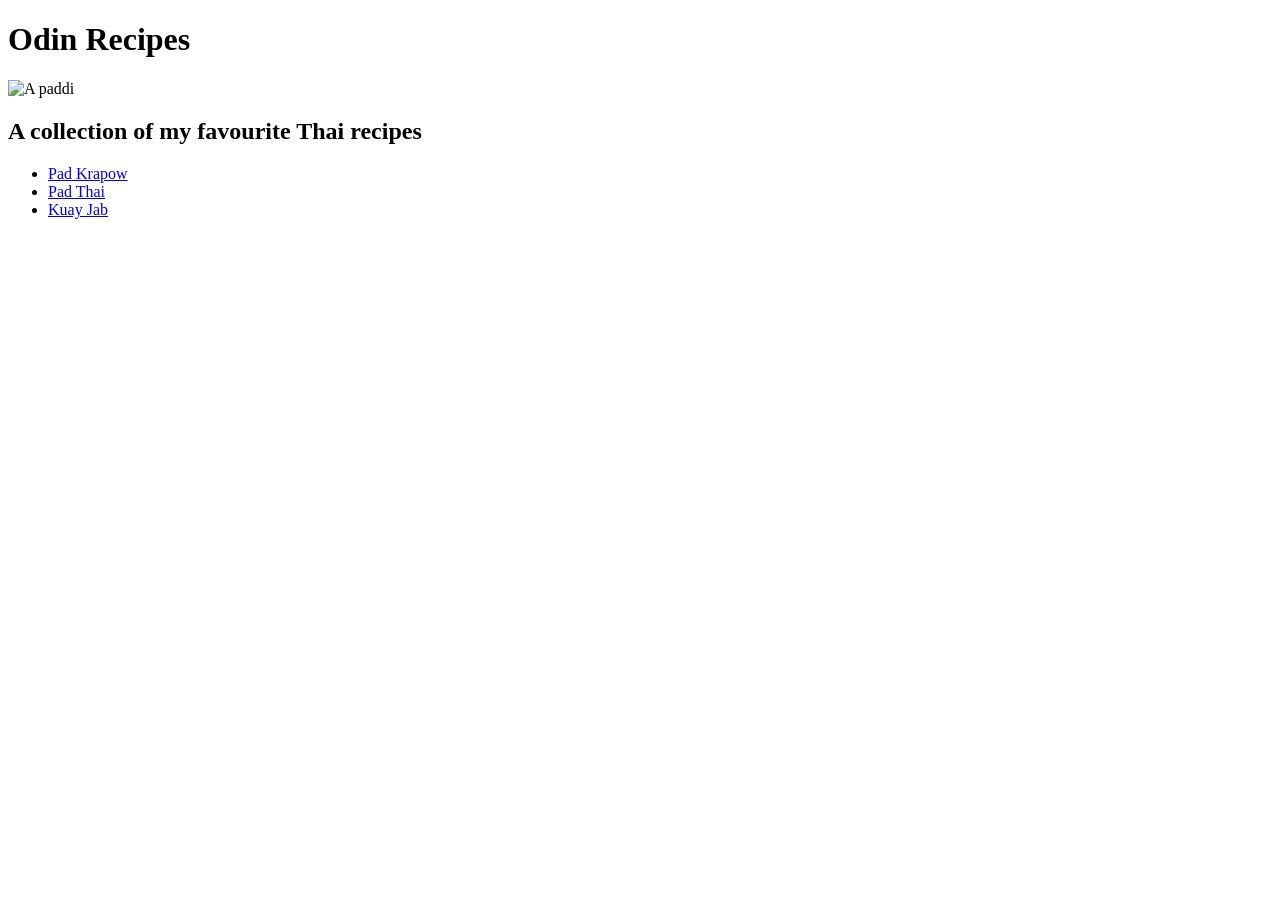
==== index.html @ 5eda0af1 "First commit test" ====
<!DOCTYPE html>
<html lang="en">
    <head>
        <meta charset="UTF-8">
        <meta name="viewport" content="width=device-width, initial-scale=1.0">
        <title>Odin Recipes</title>
    </head>
    <body>
        <h1>Odin Recipes</h1>
        <img src="#" alt="A paddi">
        <h2>A collection of my favourite Thai recipes</h2>
        
        <ul>
        <li><a href="recipes/padkrapow.html">Pad Krapow</a></li>
        <li><a href="recipes/padthai.html">Pad Thai</a></li>
        <li><a href="recipes/kuayjab.html">Kuay Jab</a></li>
        </ul>
    </body>
</html>
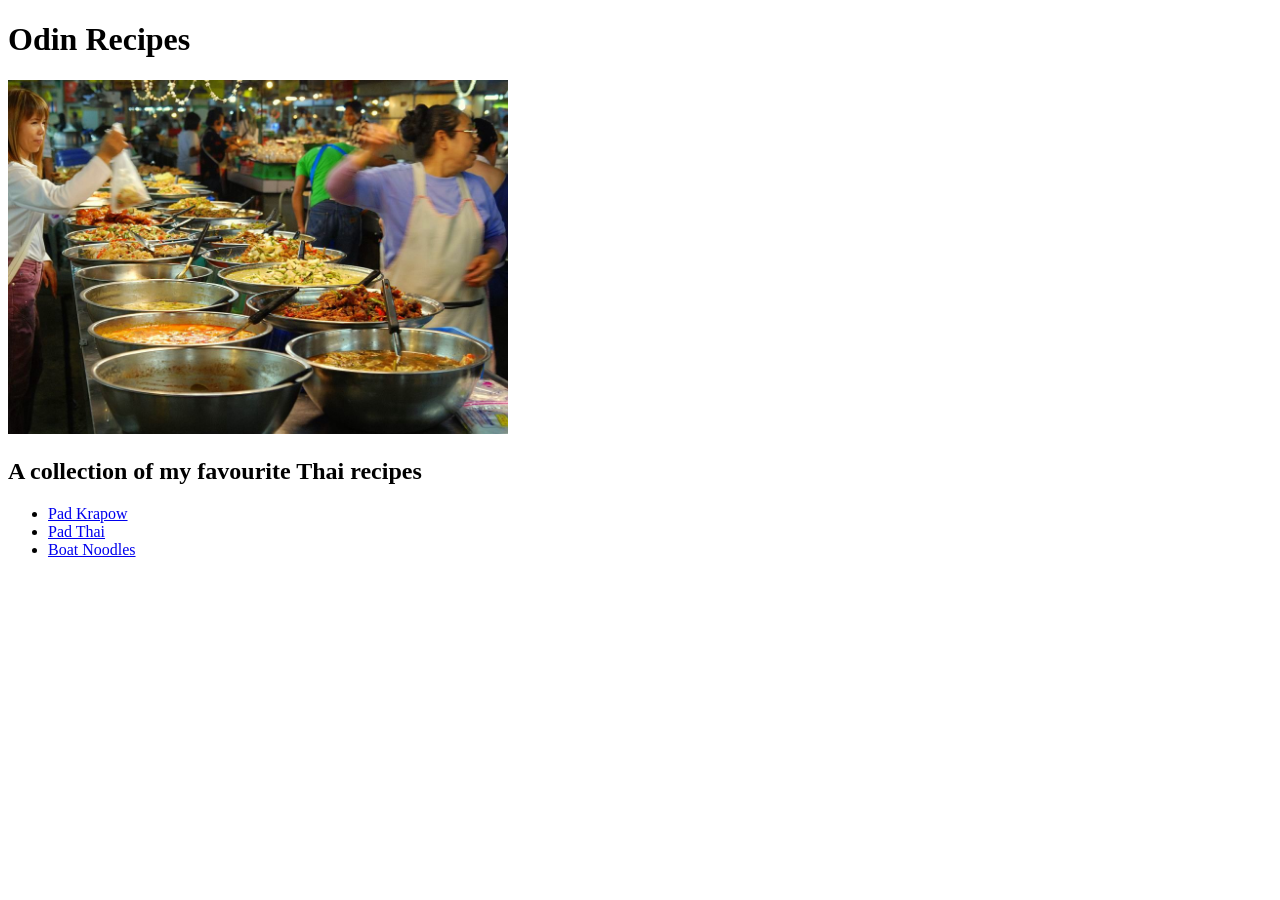
==== commit a8c567f8: "test2" ====
--- a/index.html
+++ b/index.html
@@ -7,13 +7,13 @@
     </head>
     <body>
         <h1>Odin Recipes</h1>
-        <img src="#" alt="A paddi">
+        <img src="recipes/indexfood.jpeg" width="500px" alt="Food market">
         <h2>A collection of my favourite Thai recipes</h2>
         
         <ul>
         <li><a href="recipes/padkrapow.html">Pad Krapow</a></li>
         <li><a href="recipes/padthai.html">Pad Thai</a></li>
-        <li><a href="recipes/kuayjab.html">Kuay Jab</a></li>
+        <li><a href="recipes/boatnoodles.html">Boat Noodles</a></li>
         </ul>
     </body>
 </html>
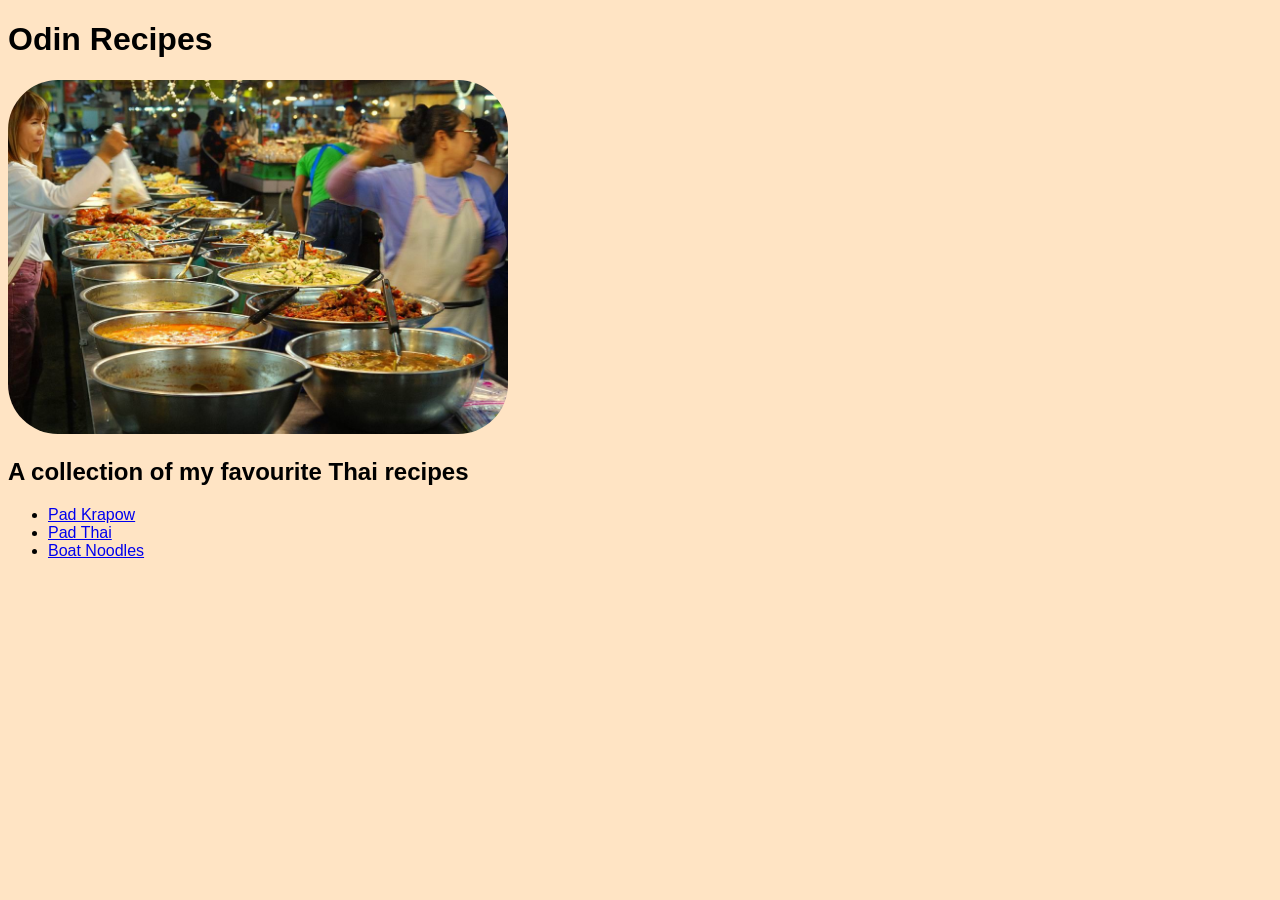
==== commit 1fa6363c: "added style for background and font family" ====
--- a/index.html
+++ b/index.html
@@ -3,6 +3,7 @@
     <head>
         <meta charset="UTF-8">
         <meta name="viewport" content="width=device-width, initial-scale=1.0">
+        <link rel="stylesheet" href="food.css">
         <title>Odin Recipes</title>
     </head>
     <body>
--- a/food.css
+++ b/food.css
@@ -0,0 +1,9 @@
+body {
+    background-color:bisque;
+    font-family: arial, verdana, helvetica, sans-serif;
+}
+
+img {
+    border-radius: 50px;
+}
+
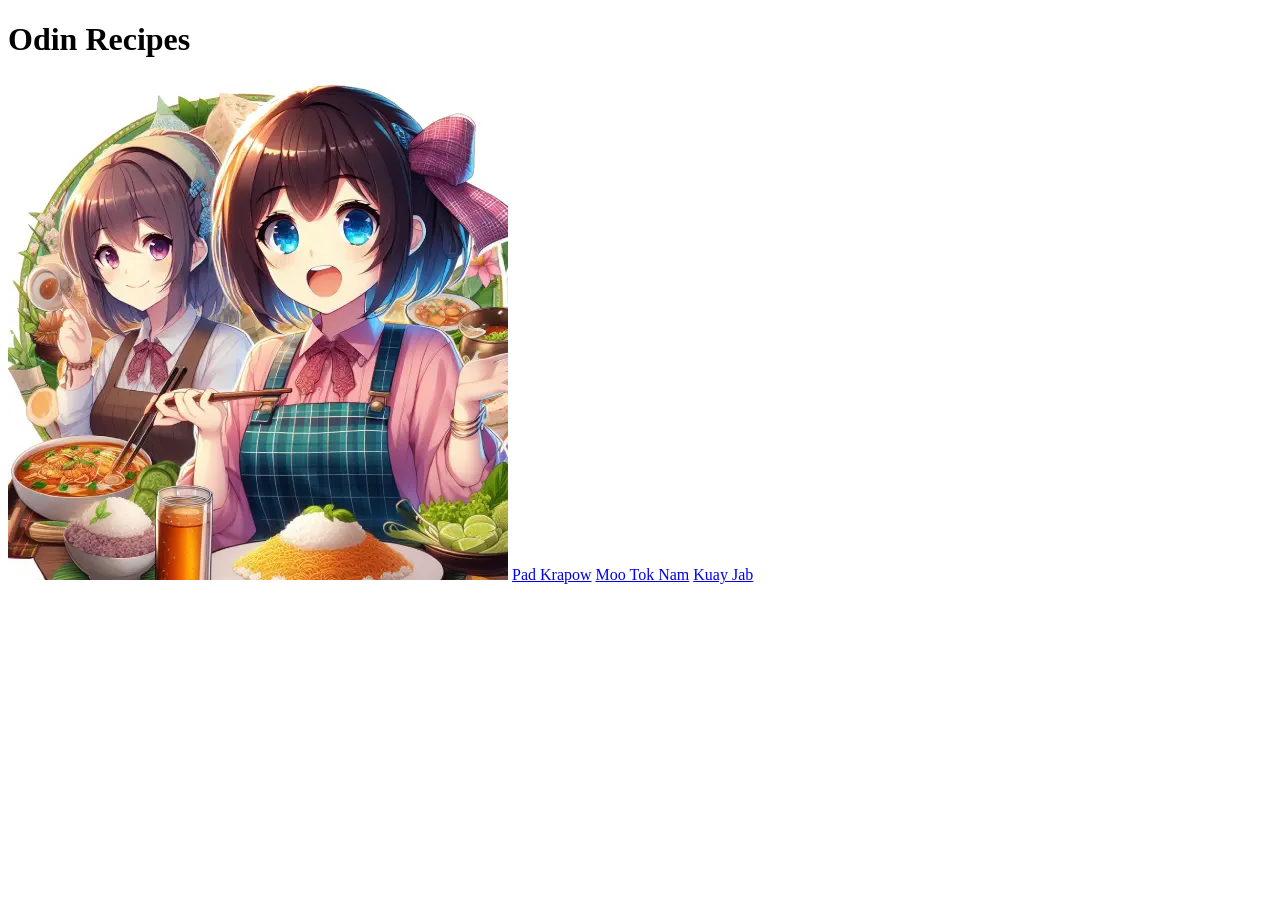
==== commit 0dfb5f86: "Adding several images and html files w boilerplate" ====
--- a/index.html
+++ b/index.html
@@ -1,20 +1,16 @@
 <!DOCTYPE html>
 <html lang="en">
-    <head>
-        <meta charset="UTF-8">
-        <meta name="viewport" content="width=device-width, initial-scale=1.0">
-        <link rel="stylesheet" href="food.css">
-        <title>Odin Recipes</title>
-    </head>
-    <body>
-        <h1>Odin Recipes</h1>
-        <img src="recipes/indexfood.jpeg" width="500px" alt="Food market">
-        <h2>A collection of my favourite Thai recipes</h2>
-        
-        <ul>
-        <li><a href="recipes/padkrapow.html">Pad Krapow</a></li>
-        <li><a href="recipes/padthai.html">Pad Thai</a></li>
-        <li><a href="recipes/boatnoodles.html">Boat Noodles</a></li>
-        </ul>
-    </body>
+<head>
+    <meta charset="UTF-8">
+    <meta name="viewport" content="width=device-width, initial-scale=1.0">
+    <title>Odin Recipes</title>
+</head>
+<body>
+    <h1>Odin Recipes</h1>
+    <img src="images/logo.webp" alt="Two manga figures preparing different Thai dishes">
+    <a href="padkrapow.html">Pad Krapow</a>
+    <a href="mootoknam.html">Moo Tok Nam</a>
+    <a href="kuayjab.html">Kuay Jab</a>
+    
+</body>
 </html>
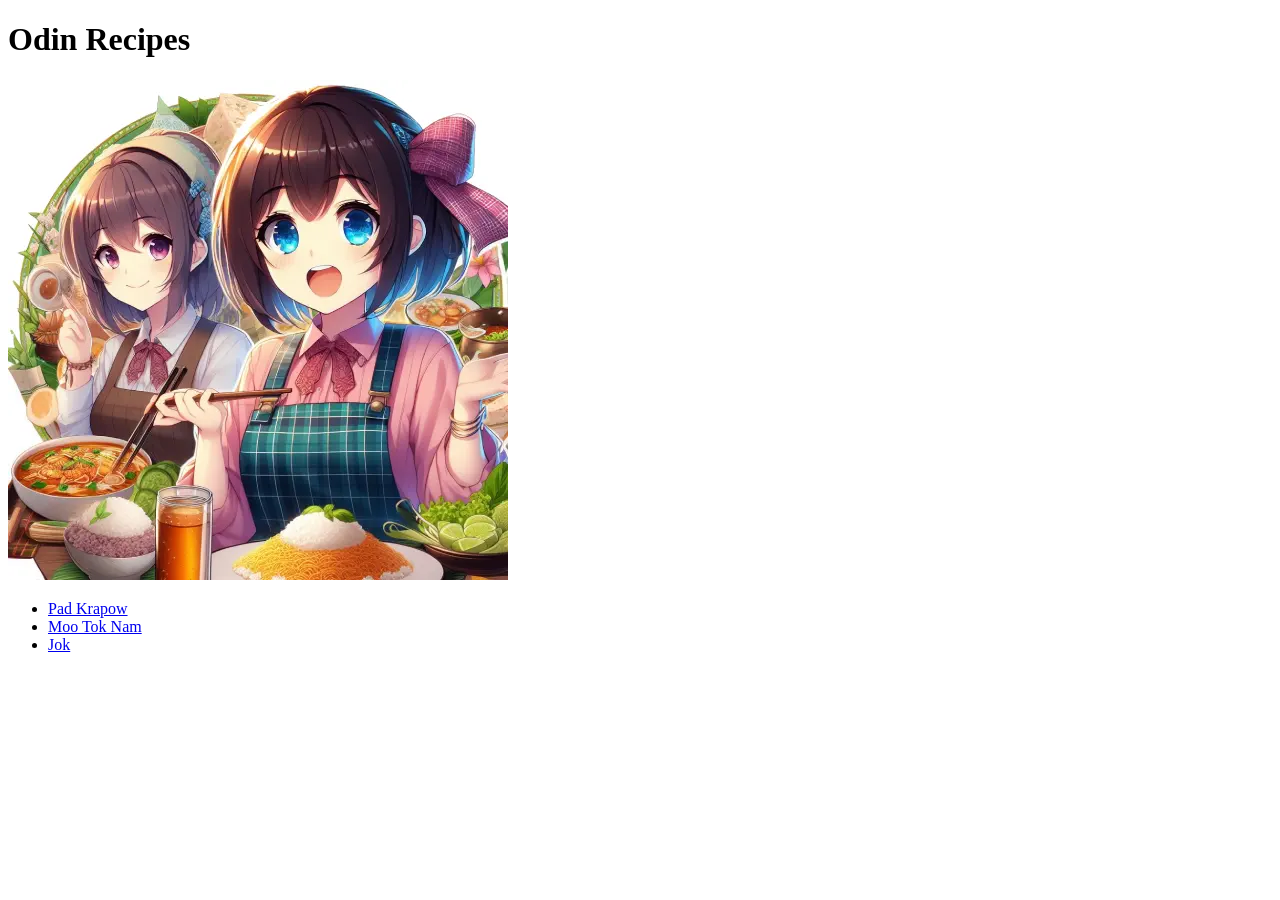
==== commit 099c7c69: "Added ol, ul and li elements to all html files" ====
--- a/index.html
+++ b/index.html
@@ -8,9 +8,10 @@
 <body>
     <h1>Odin Recipes</h1>
     <img src="images/logo.webp" alt="Two manga figures preparing different Thai dishes">
-    <a href="padkrapow.html">Pad Krapow</a>
-    <a href="mootoknam.html">Moo Tok Nam</a>
-    <a href="kuayjab.html">Kuay Jab</a>
-    
+    <ul>
+        <li><a href="padkrapow.html">Pad Krapow</a></li>
+        <li><a href="mootoknam.html">Moo Tok Nam</a></li>
+        <li><a href="jok.html">Jok</a></li>
+    </ul>
 </body>
 </html>
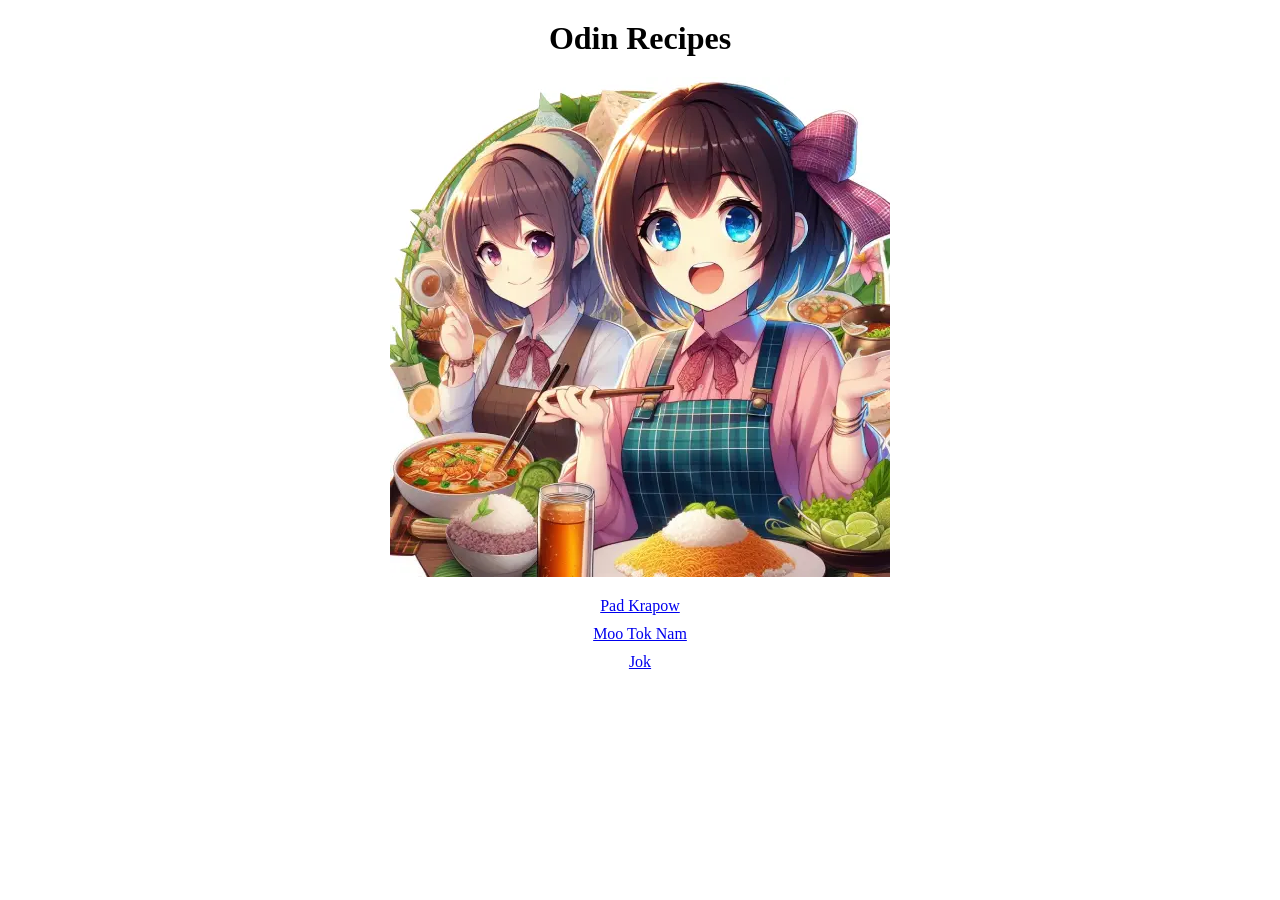
==== commit e3f236d9: "Added some minor CSS" ====
--- a/index.html
+++ b/index.html
@@ -4,10 +4,31 @@
     <meta charset="UTF-8">
     <meta name="viewport" content="width=device-width, initial-scale=1.0">
     <title>Odin Recipes</title>
+    <style>
+        *{
+            padding: 0;
+            margin: 10px;
+            box-sizing: border-box;
+        }
+        h1, ul{
+            text-align: center;
+            list-style-type: none;
+        }
+        li{
+            margin-bottom: 10px;
+        }
+        .image{
+            display: flex;
+            justify-content: center;
+            align-items: center;
+        }
+    </style>
 </head>
 <body>
     <h1>Odin Recipes</h1>
-    <img src="images/logo.webp" alt="Two manga figures preparing different Thai dishes">
+    <div class="image">
+        <img src="images/logo.webp" alt="Two manga figures preparing different Thai dishes">
+    </div>
     <ul>
         <li><a href="padkrapow.html">Pad Krapow</a></li>
         <li><a href="mootoknam.html">Moo Tok Nam</a></li>
